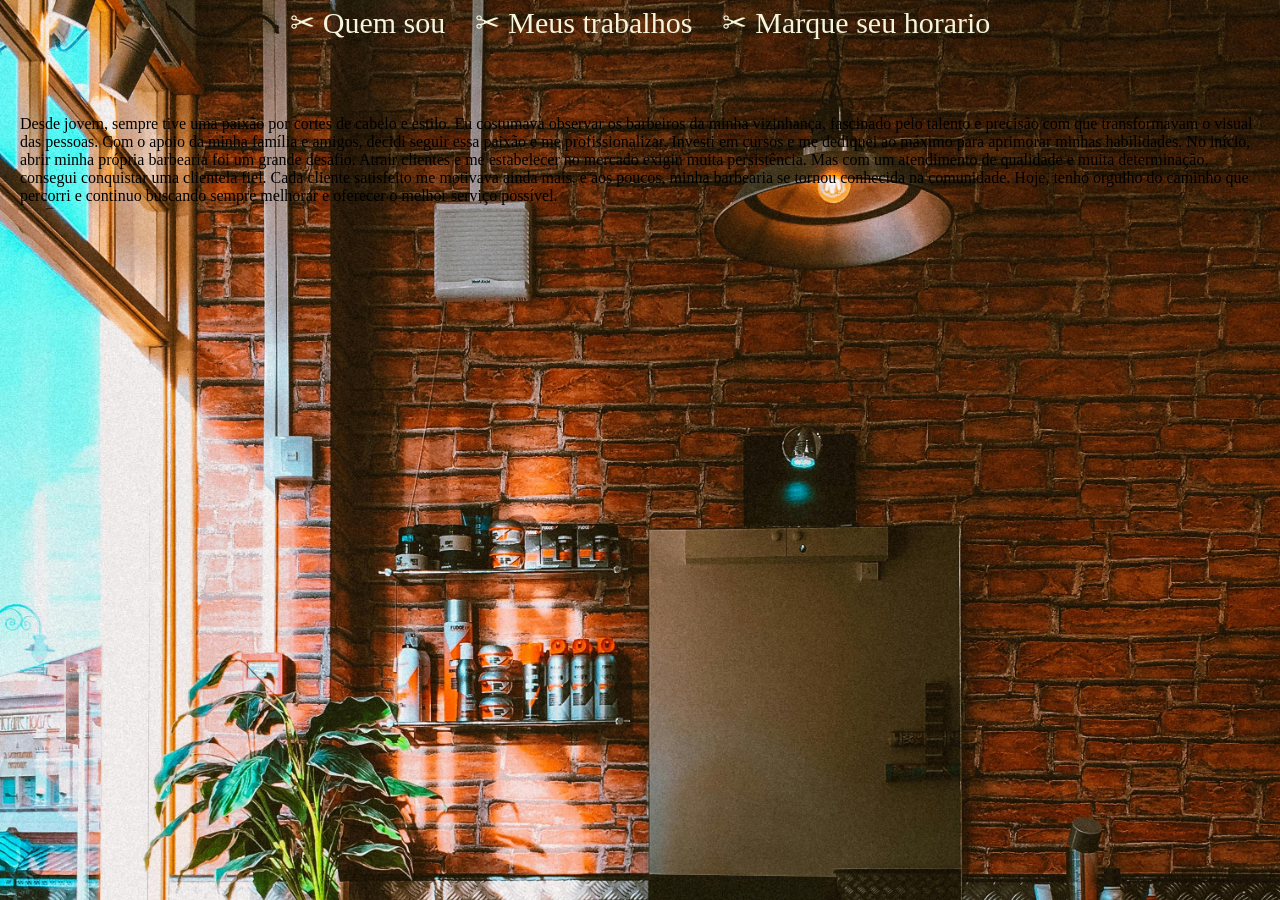
==== index.html @ b51508ed "subi os arquivos do site" ====
<!DOCTYPE html>
<html lang="en">
<head>
    <meta name="viewport" content="width=device-width, initial-scale=1.0">
    <link rel="stylesheet" href="index.css">
    <meta charset="UTF-8">
    <meta name="viewport" content="width=device-width, initial-scale=1.0">
    <title>Natanael Barbers</title>
</head>
<body>
    <div class="escopo">
        <ul class="link1">
            <li>
                <a href="">Quem sou</a>
            </li>
        </ul>

        <ul class="link2">
            <li>
                <a href="">Meus trabalhos</a>
            </li>
        </ul>
        <ul class="link3">
            <li>
                <a href="https://api.whatsapp.com/send/?phone=5551986692331&text&type=phone_number&app_absent=0">Marque seu horario</a>
            </li>
        </ul>
    </div>

    <Div class="escopo2">
        <ul>
            <li>
                <p>Desde jovem, sempre tive uma paixão por cortes de cabelo e estilo. Eu costumava observar os barbeiros da minha vizinhança, fascinado pelo talento e precisão com que transformavam o visual das pessoas. Com o apoio da minha família e amigos, decidi seguir essa paixão e me profissionalizar. Investi em cursos e me dediquei ao máximo para aprimorar minhas habilidades. No início, abrir minha própria barbearia foi um grande desafio. Atrair clientes e me estabelecer no mercado exigiu muita persistência. Mas com um atendimento de qualidade e muita determinação, consegui conquistar uma clientela fiel. Cada cliente satisfeito me motivava ainda mais, e aos poucos, minha barbearia se tornou conhecida na comunidade. Hoje, tenho orgulho do caminho que percorri e continuo buscando sempre melhorar e oferecer o melhor serviço possível.</p>
            </li>
        </ul>
    </Div>

</body>
</html>
---- index.css ----
body {
    margin: 0;
    padding: 0;
    background-image: url('imagens/pexels-fotios-photos-1895701.jpg'); /* Caminho da sua imagem de fundo */
    background-size: cover; /* Cobrir toda a área do body */
    width: 100%;
    height: 100%;
}

img {
    max-width: 100%;
    height: auto;
}

.escopo {
    max-width: 100%;
    display: flex;
    justify-content: center;
    padding: 5px;
    margin: 0;
}

.escopo a {
    text-decoration: none;
    font-weight: normal;
    color: inherit;
    font-size: 30px;
    color: beige;
    padding: 15px;
    align-items: first baseline;
}

.escopo a:hover {
    color: darkorange;
    transition: color 0.5s ease; /* Transição suave da cor */
}

ul {
    list-style-type: none;
    padding: 0;
    margin: 0;
}

/* Remove os bullet points */
ul {
    list-style-type: none;
    padding: 0;
    margin: 0;
}

/* Adiciona o ícone de tesoura ao lado dos links */
a {
    text-decoration: none; /* Remove o sublinhado */
    color: white; /* Cor do texto normal */
    position: relative;
    padding-left: 80px;
    align-items: center;
}

a::before {
    content: '\2702'; /* Código Unicode para o ícone de tesoura */
    margin-right: 8px; /* Espaço entre o ícone e o texto */
    font-size: 30px; /* Tamanho do ícone de tesoura */
    color: inherit; /* Cor inicial do ícone, mesma do texto */
    transition: color 0.3s ease; /* Transição suave da cor */
}

/* Altera a cor do ícone de tesoura quando o link é hover */
a:hover::before {
    color: darkorange; /* Nova cor do ícone ao passar o mouse */
}

.escopo2 {
    max-width: 100%;
    padding-top: 50px;
}

.escopo2 p {
    max-width: 100%;
    display: flex;
    justify-content: center;
    margin: 0;
    padding: 20px;
}

/* Media Queries para Responsividade */

/* Dispositivos com largura máxima de 600px (celulares) */
@media (max-width: 600px) {
    .escopo{
        display: flex;
        justify-content: center;
    }
    .escopo a {
        font-size: 15px;
        padding:15px;
    }

    a::before {
        font-size: 15px;
    }

    .escopo2 p {
        font-size: 18px;
    }
}

/* Dispositivos com largura máxima de 1024px (tablets) */
@media (max-width: 1024px) {


    .escopo a {
        font-size: 15px;
    }

    a::before {
        font-size: 21px;
    }

    .escopo2 p {
        font-size: 18px;
        padding: 25px;
    }
}
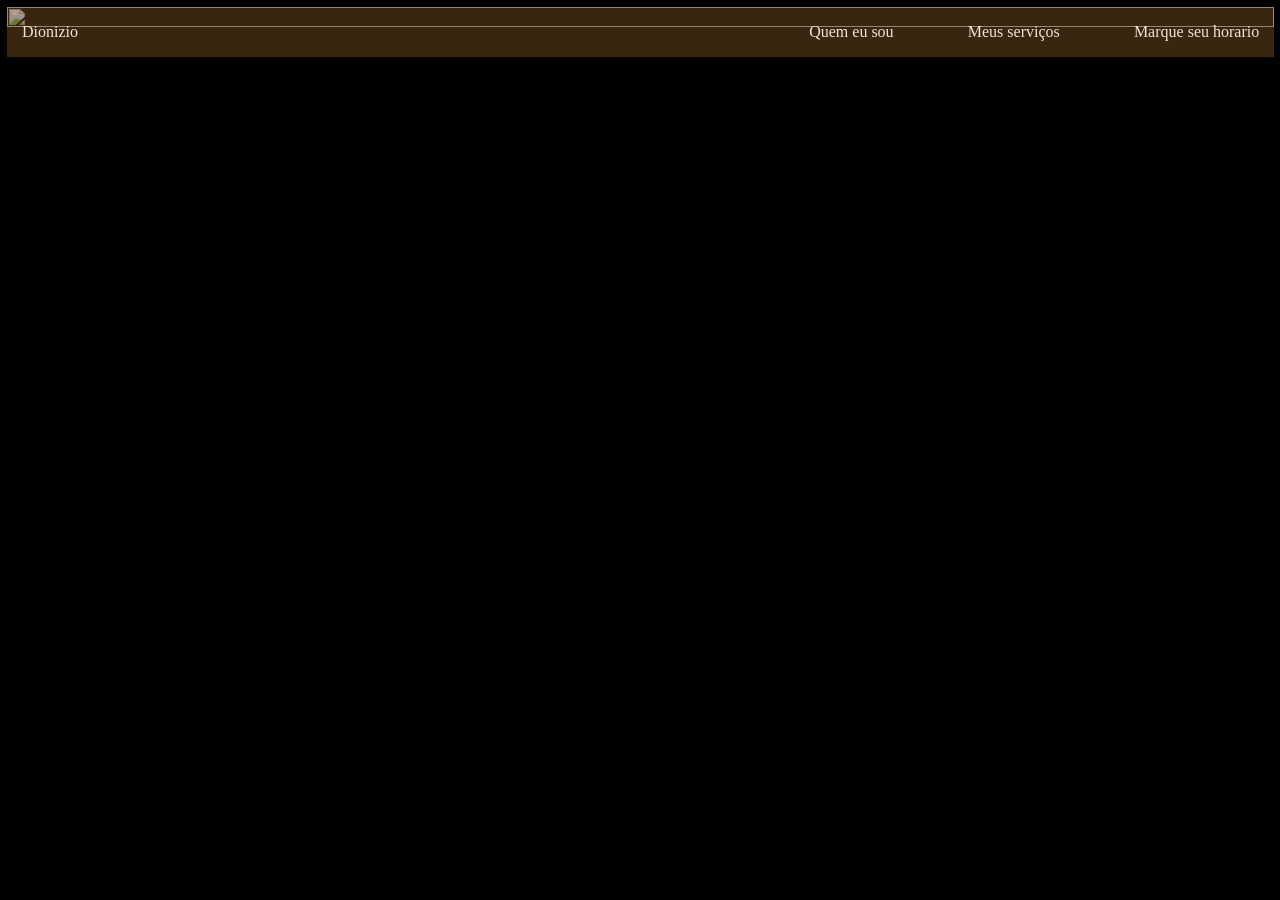
==== commit 82adce45: "Update index.html" ====
--- a/index.html
+++ b/index.html
@@ -1,39 +1,23 @@
 <!DOCTYPE html>
 <html lang="en">
 <head>
-    <meta name="viewport" content="width=device-width, initial-scale=1.0">
     <link rel="stylesheet" href="index.css">
     <meta charset="UTF-8">
     <meta name="viewport" content="width=device-width, initial-scale=1.0">
     <title>Natanael Barbers</title>
 </head>
 <body>
-    <div class="escopo">
-        <ul class="link1">
-            <li>
-                <a href="">Quem sou</a>
-            </li>
+    
+    <div class="cabecalho">
+        <ul class="zero"><li><p>Dionizio</p></li></ul>
+        <ul class="um">
+            <li><a>Quem eu sou</a></li>
+            <li><a>Meus serviços</a></li>
+            <li><a>Marque seu horario</a></li>
         </ul>
 
-        <ul class="link2">
-            <li>
-                <a href="">Meus trabalhos</a>
-            </li>
-        </ul>
-        <ul class="link3">
-            <li>
-                <a href="https://api.whatsapp.com/send/?phone=5551986692331&text&type=phone_number&app_absent=0">Marque seu horario</a>
-            </li>
-        </ul>
     </div>
 
-    <Div class="escopo2">
-        <ul>
-            <li>
-                <p>Desde jovem, sempre tive uma paixão por cortes de cabelo e estilo. Eu costumava observar os barbeiros da minha vizinhança, fascinado pelo talento e precisão com que transformavam o visual das pessoas. Com o apoio da minha família e amigos, decidi seguir essa paixão e me profissionalizar. Investi em cursos e me dediquei ao máximo para aprimorar minhas habilidades. No início, abrir minha própria barbearia foi um grande desafio. Atrair clientes e me estabelecer no mercado exigiu muita persistência. Mas com um atendimento de qualidade e muita determinação, consegui conquistar uma clientela fiel. Cada cliente satisfeito me motivava ainda mais, e aos poucos, minha barbearia se tornou conhecida na comunidade. Hoje, tenho orgulho do caminho que percorri e continuo buscando sempre melhorar e oferecer o melhor serviço possível.</p>
-            </li>
-        </ul>
-    </Div>
-
+    <div class="fundo"> <img class="imagem" src="/imagens/BAck.png" alt=""></div>
 </body>
 </html>
--- a/index.css
+++ b/index.css
@@ -1,124 +1,71 @@
-body {
-    margin: 0;
-    padding: 0;
-    background-image: url('imagens/pexels-fotios-photos-1895701.jpg'); /* Caminho da sua imagem de fundo */
-    background-size: cover; /* Cobrir toda a área do body */
+HTML body{
     width: 100%;
     height: 100%;
+    margin: 7px;
+    padding: 0%;
+    background-color: black;
+    overflow-x: hidden;
 }
 
-img {
-    max-width: 100%;
-    height: auto;
+.cabecalho{
+    position: absolute;
+    width: 99%;
+    height: 50px;
+    background-color:rgba(115, 76, 35, 0.5);;
+    margin: 0px;
+    padding: 0px;
+    display: flex;
+    align-items: center;
+    justify-content: space-between;
+}
+.cabecalho ul{display: flex; justify-content: space-between; margin: 0%; list-style-type: none; padding-left: 0px;}
+.zero{width: 100px; }
+.zero p{padding-left: 15px; color: #F3E3D3}
+.cabecalho ul li{margin: 0px;}
+.cabecalho a{color: #F3E3D3; margin: 0%;}
+.um {width: 450px; height: 50px; align-items: center; padding-right: 15px;}
+.um li{width: 150;}
+.um a{width: 150px;text-align: justify;}
+
+
+.fundo{
+    width: 99%;
+    height: 100%;
+    margin: 0px;
+    padding: 0px;
+    display: flexbox;
+    z-index: 1;
+    background-size: cover;
 }
 
-.escopo {
-    max-width: 100%;
-    display: flex;
-    justify-content: center;
-    padding: 5px;
-    margin: 0;
+.imagem {
+width: 100%;
+height: 100%;
 }
 
-.escopo a {
-    text-decoration: none;
-    font-weight: normal;
-    color: inherit;
-    font-size: 30px;
-    color: beige;
-    padding: 15px;
-    align-items: first baseline;
+.background-image:hover {
+    /* Aplica o zoom na imagem de fundo */
+    transform: scale(1.1);}
+
+@media (min-width:1779px){
+.cabecalho{
+    width: 100%;
+    height: 80px;
 }
 
-.escopo a:hover {
-    color: darkorange;
-    transition: color 0.5s ease; /* Transição suave da cor */
+.cabecalho ul{
+    width: 900px;
 }
 
-ul {
-    list-style-type: none;
-    padding: 0;
-    margin: 0;
+.cabecalho li{
+    padding-right: 50px;
 }
 
-/* Remove os bullet points */
-ul {
-    list-style-type: none;
-    padding: 0;
-    margin: 0;
+.cabecalho p{
+font-size: 45px;
 }
 
-/* Adiciona o ícone de tesoura ao lado dos links */
-a {
-    text-decoration: none; /* Remove o sublinhado */
-    color: white; /* Cor do texto normal */
-    position: relative;
-    padding-left: 80px;
-    align-items: center;
-}
-
-a::before {
-    content: '\2702'; /* Código Unicode para o ícone de tesoura */
-    margin-right: 8px; /* Espaço entre o ícone e o texto */
-    font-size: 30px; /* Tamanho do ícone de tesoura */
-    color: inherit; /* Cor inicial do ícone, mesma do texto */
-    transition: color 0.3s ease; /* Transição suave da cor */
-}
-
-/* Altera a cor do ícone de tesoura quando o link é hover */
-a:hover::before {
-    color: darkorange; /* Nova cor do ícone ao passar o mouse */
-}
-
-.escopo2 {
-    max-width: 100%;
-    padding-top: 50px;
-}
-
-.escopo2 p {
-    max-width: 100%;
-    display: flex;
-    justify-content: center;
-    margin: 0;
-    padding: 20px;
-}
-
-/* Media Queries para Responsividade */
-
-/* Dispositivos com largura máxima de 600px (celulares) */
-@media (max-width: 600px) {
-    .escopo{
-        display: flex;
-        justify-content: center;
-    }
-    .escopo a {
-        font-size: 15px;
-        padding:15px;
-    }
-
-    a::before {
-        font-size: 15px;
-    }
-
-    .escopo2 p {
-        font-size: 18px;
+.cabecalho a{
+    font-size: 35px;
     }
 }
-
-/* Dispositivos com largura máxima de 1024px (tablets) */
-@media (max-width: 1024px) {
-
-
-    .escopo a {
-        font-size: 15px;
-    }
-
-    a::before {
-        font-size: 21px;
-    }
-
-    .escopo2 p {
-        font-size: 18px;
-        padding: 25px;
-    }
-}
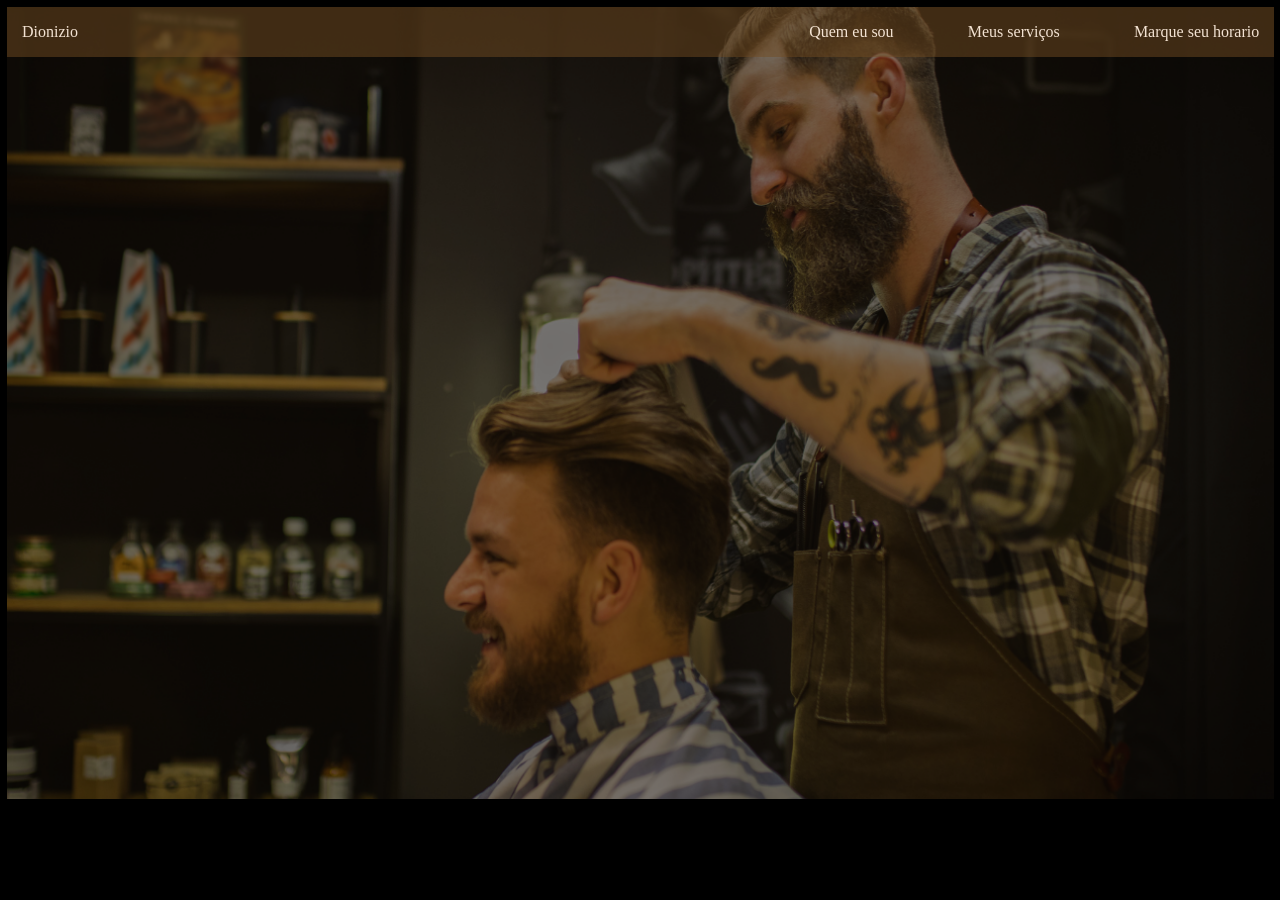
==== commit 225e0a83: "Update index.html" ====
--- a/index.html
+++ b/index.html
@@ -18,6 +18,6 @@
 
     </div>
 
-    <div class="fundo"> <img class="imagem" src="/imagens/BAck.png" alt=""></div>
+    <div class="fundo"> <img class="imagem" src="imagens/BAck.png" alt=""></div>
 </body>
 </html>
--- a/index.css
+++ b/index.css
@@ -68,4 +68,4 @@
 .cabecalho a{
     font-size: 35px;
     }
-}
+}
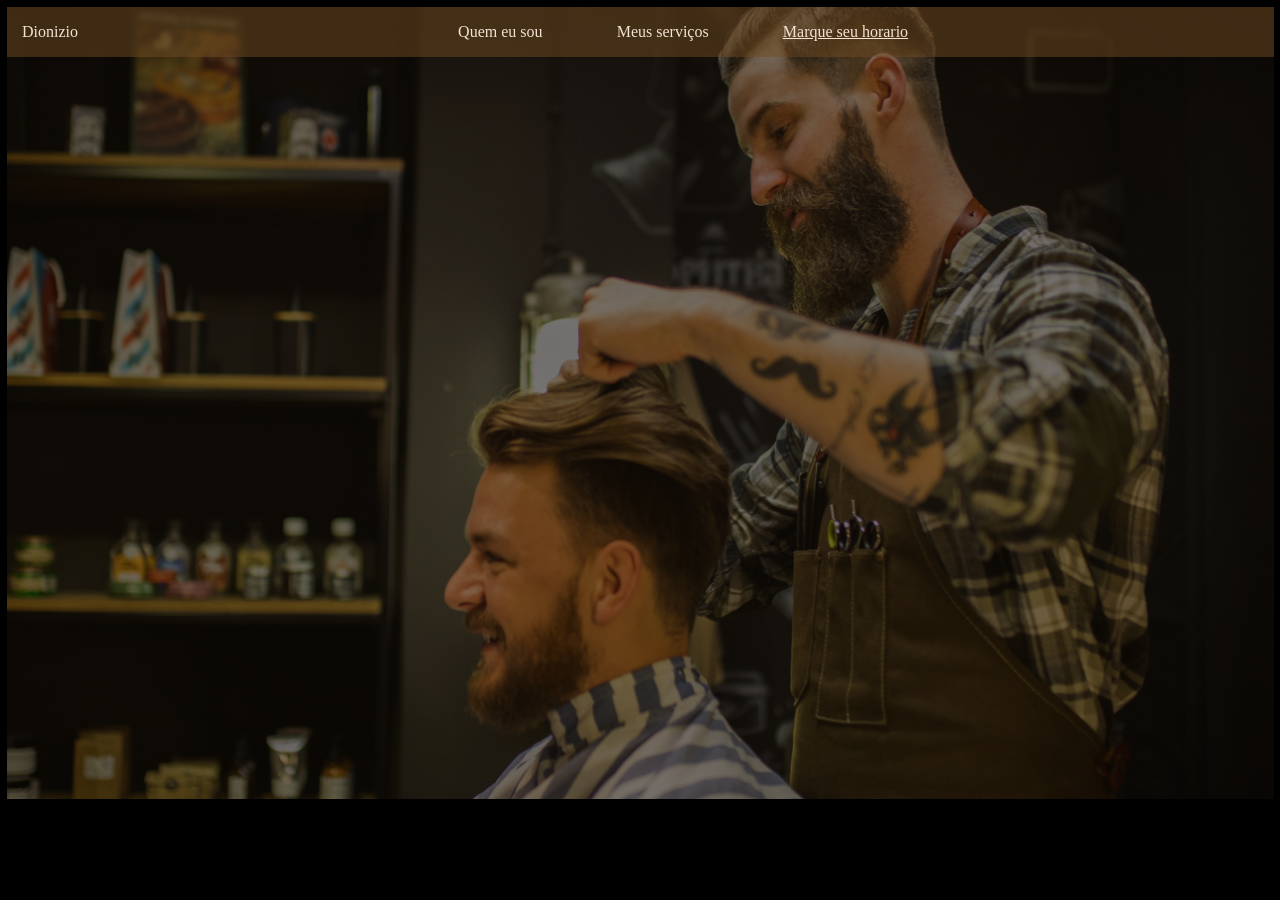
==== commit 57fc7f10: "modified:   index.html" ====
--- a/index.html
+++ b/index.html
@@ -1,6 +1,9 @@
 <!DOCTYPE html>
 <html lang="en">
 <head>
+    <link rel="preconnect" href="https://fonts.googleapis.com">
+    <link rel="preconnect" href="https://fonts.gstatic.com" crossorigin>
+    <link href="https://fonts.googleapis.com/css2?family=League+Spartan:wght@100..900&family=Poppins:ital,wght@0,100;0,200;0,300;0,400;0,500;0,600;0,700;0,800;0,900;1,100;1,200;1,300;1,400;1,500;1,600;1,700;1,800;1,900&display=swap" rel="stylesheet">
     <link rel="stylesheet" href="index.css">
     <meta charset="UTF-8">
     <meta name="viewport" content="width=device-width, initial-scale=1.0">
@@ -11,13 +14,17 @@
     <div class="cabecalho">
         <ul class="zero"><li><p>Dionizio</p></li></ul>
         <ul class="um">
-            <li><a>Quem eu sou</a></li>
+            <li><a >Quem eu sou</a></li>
             <li><a>Meus serviços</a></li>
-            <li><a>Marque seu horario</a></li>
+            <li><a href="https://api.whatsapp.com/send/?phone=5551986692331&text&type=phone_number&app_absent=0">Marque seu horario</a></li>
         </ul>
+
+        <a href=""></a>
 
     </div>
 
-    <div class="fundo"> <img class="imagem" src="imagens/BAck.png" alt=""></div>
+    <div class="fundo"> <img class="imagem" src="/imagens/BAck.png" alt=""></div>
+    <div class="logo"><img src="imagens/logoo.png" alt="" height="450px"></div>
+
 </body>
 </html>
